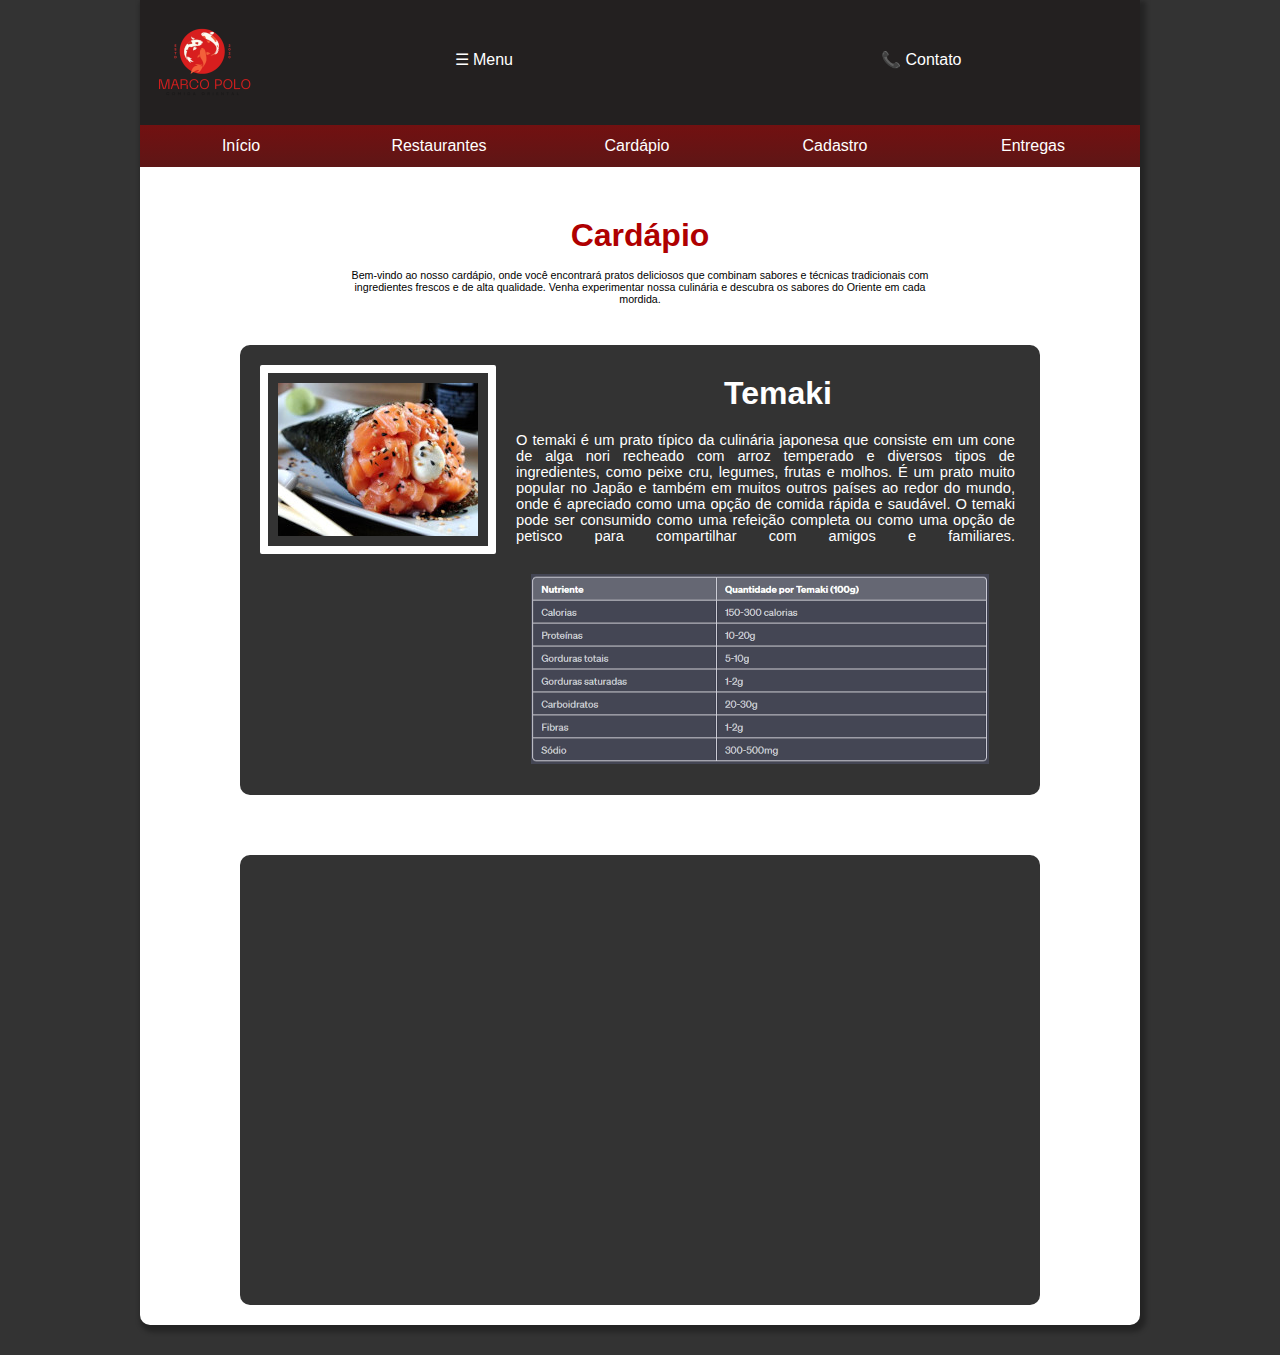
==== cardapio.html @ f343d46f "att" ====
<!DOCTYPE html>
<html lang="pt-br">
<head>
    <meta charset="UTF-8">
    <meta http-equiv="X-UA-Compatible" content="IE=edge">
    <meta name="viewport" content="width=device-width, initial-scale=1.0">
    <title>Marco Polo Foods</title>
    <link rel="stylesheet" href="style.css">

</head>

<body>

    <main>
        <header>
            <nav>
                <div class="logosup"><img src="imagem/4.png" alt=""></div>
                    <div class="menulist">

                        

                       <p id="men">☰ Menu</p><br>
                        
        
                    </div>
        
                    <div class="contatolist">
                            <p id="cont">📞 Contato</p><br>
                    
                    </div>
            </nav>
         
        <ul class="menusup">
            <li><a href="index.html">Início</a></li>
            <li><a href="#">Restaurantes</a></li>
            <li><a href="cardapio.html">Cardápio</a></li>
            <li><a href="">Cadastro</a></li>
            <li><a href="#">Entregas</a> </li>
        </ul>
        
         </header>

    <section class="card">

        <h1>Cardápio</h1>
    <P class="subtitulo">
        Bem-vindo ao nosso cardápio, onde você encontrará pratos deliciosos que combinam sabores e técnicas tradicionais com ingredientes frescos e de alta qualidade. Venha experimentar nossa culinária e descubra os sabores do Oriente em cada mordida.
    </P>

    <div class="cardapio">

        <div class="opcoescard"> <img src="imagem/cardapio/temaki1.jpg" alt="">  

            <h1>Temaki</h1>
            
            <p>O temaki é um prato típico da culinária japonesa que consiste em um cone de alga nori recheado com arroz temperado e diversos tipos de ingredientes, como peixe cru, legumes, frutas e molhos. É um prato muito popular no Japão e também em muitos outros países ao redor do mundo, onde é apreciado como uma opção de comida rápida e saudável. O temaki pode ser consumido como uma refeição completa ou como uma opção de petisco para compartilhar com amigos e familiares.<img src="imagem/cardapio/tabelanutri1.PNG" alt=""></p>
            
            
        </div>

    
    </div>
        
    </div>

    <div class="cardapio">
        <div class="opcoescard"></div>
        
</div >



    </section>
</main>
</body>
</html>
---- style.css ----
@charset "utf-8";

/*Início da Tela de início*/

* {
    margin: 0px;
   padding: 0px;   
    }

body {
    background-color: #333;
    font-family: Arial, Helvetica, sans-serif; 
    }

    nav {
        min-width: 300px;
        max-width: 1000px;
        background-color: #232020;
        color: white;
        display: flex;
        height: 125px;
        margin: auto;
        }
        
    .menusup {
        width: 99%; 
        display: flex; 
        color: white;  
        padding: 2px; 
        list-style: none;  
        min-width: 300px;
        max-width: 1000px;}

    .menusup > li {width: 100%; padding: 5px; border-radius: 2px;}

    


        header {
            width: 100%;
            min-height: 150px;
            min-width: 300px;
            max-width: 1000px;
            margin: auto;
            background-image: linear-gradient(to Bottom, #AF0001, #5e1616); 
            
                    }

        header > h1 {
       
            text-align: center;
            margin-top: 40px;
            font-family: Arial, Helvetica, sans-serif;
            text-align: center;
            color: white;
            text-shadow: -2px 3px 4px rgba(0, 0, 0, 0.452);
            margin-bottom: 0px;
            
                    }

     header > p {
        padding-top: 15px;
        padding-bottom: 40px;
        font-size: 24px;    
        font-family: Arial, Helvetica, sans-serif;
        text-align: center;
        color: white;
        text-shadow: -2px 3px 4px rgba(0, 0, 0, 0.452);
                 }
    

 article {
    text-align: justify;
    padding: 20px;   
}

section > h1 {margin: 10px;}
section > li {margin-left: 40px;}



.menulist {
    padding-top: 50px;
    border-radius: 10px;
    width: 50%;
}

.menulist:hover {background-color: #333;}


.menulist:hover > ul {display: flex;}

li  {margin: 5px 5px; padding-left: 20px;}

Li > a {color: white; text-decoration: none;}

a:hover {text-decoration: underline;}

.contatolist {
    border-radius: 10px;
    padding-top: 50px;
    width: 50%; 
                }

.contatolist:hover {background-color: #333;}

.contatolist:hover > address{background-color: #232020; display: block;}

main {
    min-width: 300px;
    max-width: 1000px;
    text-align: center;
    box-shadow: 3px 4px 5px 3px rgba(0, 0, 0, 0.3);;
    margin: auto;
    background-color: #ffffff;
    border-bottom-left-radius: 10px; 
    border-bottom-right-radius: 10px; 
}

picture >img {width:100%; 
    margin: 0px; 
    padding: 0px;  
    min-width: 300px;
    max-width: 1000px;
            }

/*Final Tela de Início*/

/*Cardápio*/

.card {margin-top: 50px; margin-bottom: 30px;}
.card > h1 {color: #AF0001; ;}


.subtitulo {width: 600px; padding-top: 5px; font-style: italic; font: normal 8pt arial; margin: auto;}

.cardapio {display:flex; min-width: 300px;
    max-width: 1000px;}

.opcoescard {
    min-width: 300px;
    max-width: 1000px;
    color: white;
    border-radius: 10px;
    margin: auto;
    background-color: #333; 
    width:800px; 
    height: 450px;
    margin-top: 40px;
    margin-bottom: 20px;
}

.opcoescard > h1 {margin-top: 30px;}
.opcoescard > p {padding: 20px 25px 10px 25px; text-align: justify; font: normal 11pt arial;}
.opcoescard > p > img {margin-top: 30px; margin-left: 15px;}
.opcoescard > img { float: left; padding: 10px; border: white 8px solid; border-radius: 2px; margin: 20px; display: flex;}
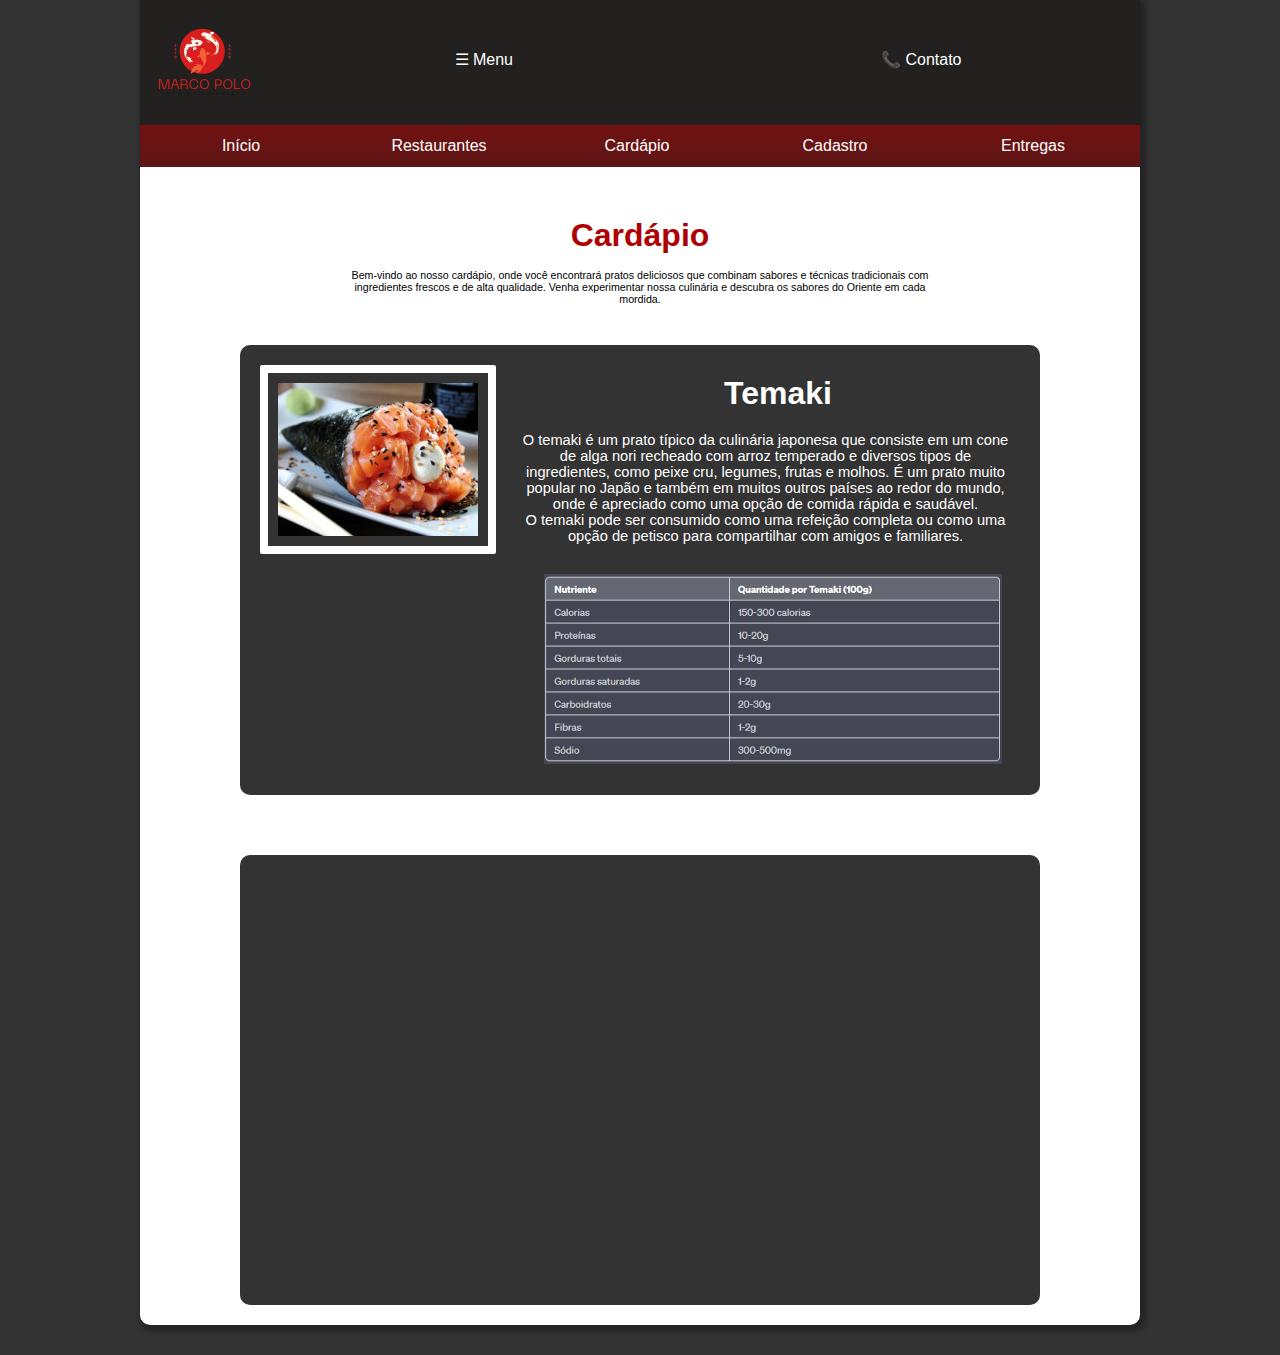
==== commit 4bcc5b5c: "att" ====
--- a/cardapio.html
+++ b/cardapio.html
@@ -53,7 +53,8 @@
 
             <h1>Temaki</h1>
             
-            <p>O temaki é um prato típico da culinária japonesa que consiste em um cone de alga nori recheado com arroz temperado e diversos tipos de ingredientes, como peixe cru, legumes, frutas e molhos. É um prato muito popular no Japão e também em muitos outros países ao redor do mundo, onde é apreciado como uma opção de comida rápida e saudável. O temaki pode ser consumido como uma refeição completa ou como uma opção de petisco para compartilhar com amigos e familiares.<img src="imagem/cardapio/tabelanutri1.PNG" alt=""></p>
+            <p>O temaki é um prato típico da culinária japonesa que consiste em um cone de alga nori recheado com arroz temperado e diversos tipos de ingredientes, como peixe cru, legumes, frutas e molhos. É um prato muito popular no Japão e também em muitos outros países ao redor do mundo, onde é apreciado como uma opção de comida rápida e saudável. <br>
+            O temaki pode ser consumido como uma refeição completa ou como uma opção de petisco para compartilhar com amigos e familiares.<img src="imagem/cardapio/tabelanutri1.PNG" alt=""></p>
             
             
         </div>
--- a/style.css
+++ b/style.css
@@ -151,7 +151,7 @@
 }
 
 .opcoescard > h1 {margin-top: 30px;}
-.opcoescard > p {padding: 20px 25px 10px 25px; text-align: justify; font: normal 11pt arial;}
+.opcoescard > p {padding: 20px 25px 10px 25px; text-align: ; font: normal 11pt arial;}
 .opcoescard > p > img {margin-top: 30px; margin-left: 15px;}
 .opcoescard > img { float: left; padding: 10px; border: white 8px solid; border-radius: 2px; margin: 20px; display: flex;}
 
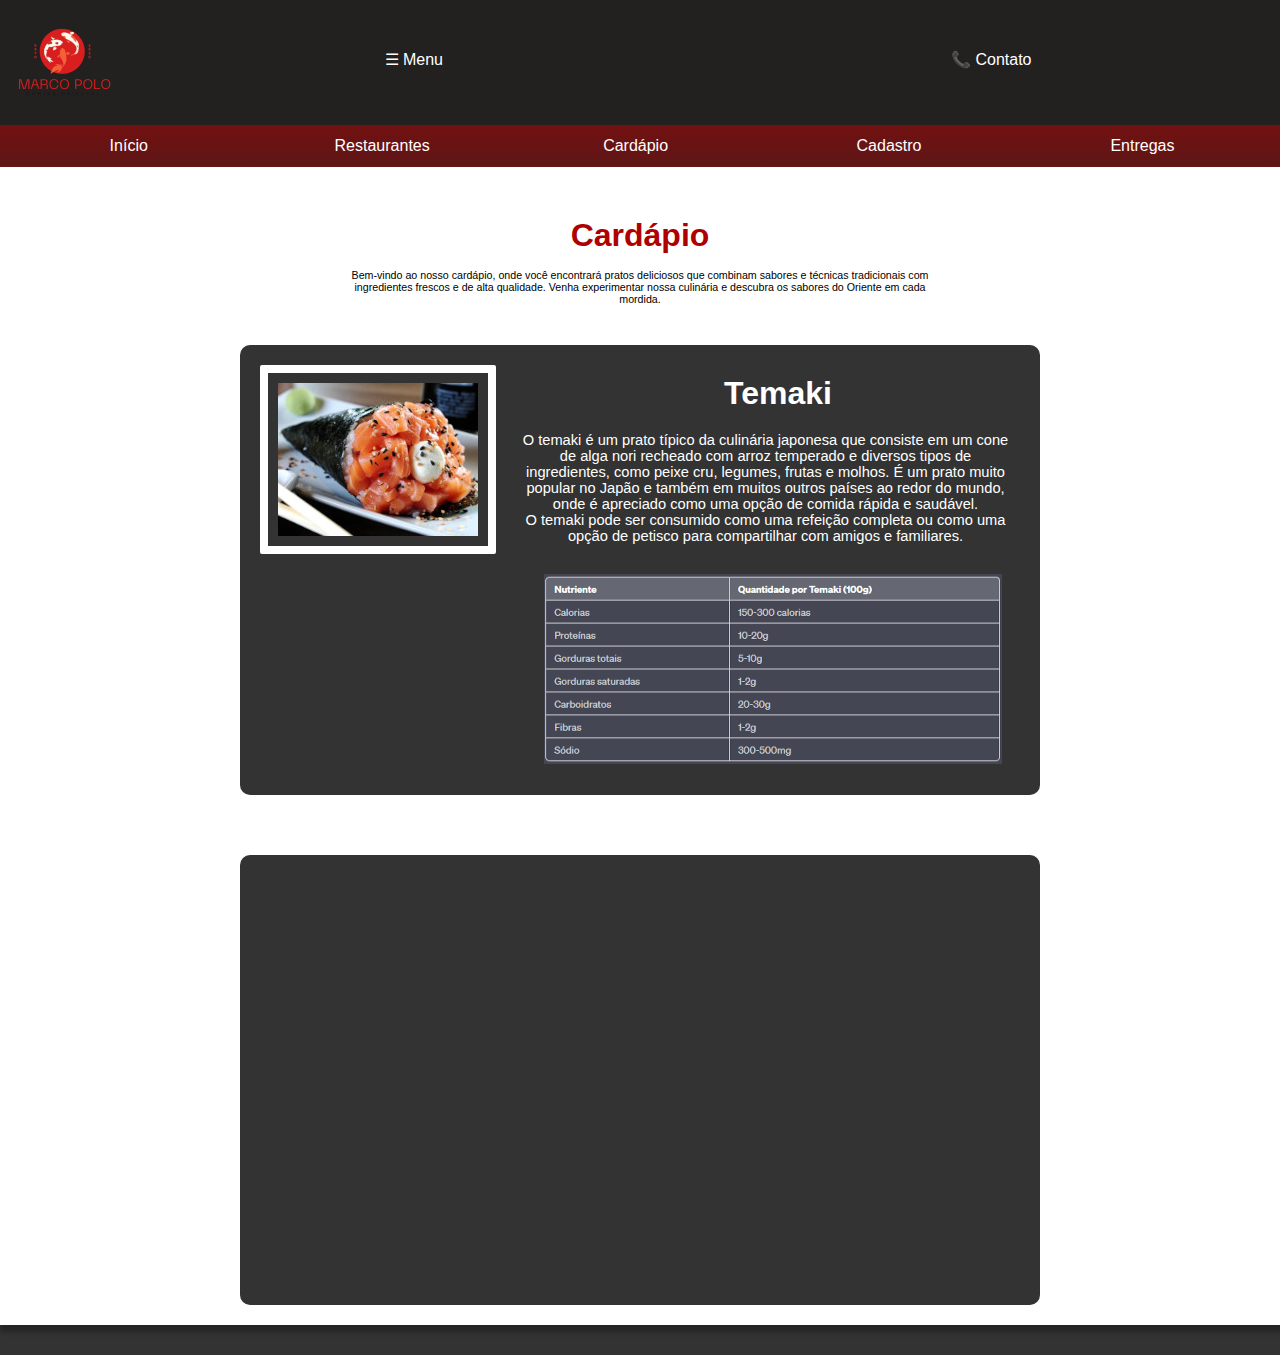
==== commit 32606883: "at" ====
--- a/cardapio.html
+++ b/cardapio.html
@@ -73,5 +73,7 @@
 
     </section>
 </main>
+
+
 </body>
 </html>--- a/style.css
+++ b/style.css
@@ -14,7 +14,7 @@
 
     nav {
         min-width: 300px;
-        max-width: 1000px;
+        max-width:  100%;
         background-color: #232020;
         color: white;
         display: flex;
@@ -29,7 +29,7 @@
         padding: 2px; 
         list-style: none;  
         min-width: 300px;
-        max-width: 1000px;}
+        max-width:  100%;}
 
     .menusup > li {width: 100%; padding: 5px; border-radius: 2px;}
 
@@ -40,7 +40,7 @@
             width: 100%;
             min-height: 150px;
             min-width: 300px;
-            max-width: 1000px;
+            max-width:  100%;
             margin: auto;
             background-image: linear-gradient(to Bottom, #AF0001, #5e1616); 
             
@@ -108,20 +108,19 @@
 
 main {
     min-width: 300px;
-    max-width: 1000px;
+    max-width:  100%;
     text-align: center;
     box-shadow: 3px 4px 5px 3px rgba(0, 0, 0, 0.3);;
     margin: auto;
     background-color: #ffffff;
-    border-bottom-left-radius: 10px; 
-    border-bottom-right-radius: 10px; 
+
 }
 
 picture >img {width:100%; 
     margin: 0px; 
     padding: 0px;  
     min-width: 300px;
-    max-width: 1000px;
+    max-width:  100%;
             }
 
 /*Final Tela de Início*/
@@ -135,11 +134,11 @@
 .subtitulo {width: 600px; padding-top: 5px; font-style: italic; font: normal 8pt arial; margin: auto;}
 
 .cardapio {display:flex; min-width: 300px;
-    max-width: 1000px;}
+    max-width:  100%;}
 
 .opcoescard {
     min-width: 300px;
-    max-width: 1000px;
+    max-width: 100%;
     color: white;
     border-radius: 10px;
     margin: auto;
@@ -161,3 +160,14 @@
 
 
 
+
+footer {
+    margin-top: 5%;
+    text-align: center;
+    font-size: 8px;
+    color: white; 
+    height: 80px; 
+    background-color: #333;
+    padding: 10px;
+}
+
